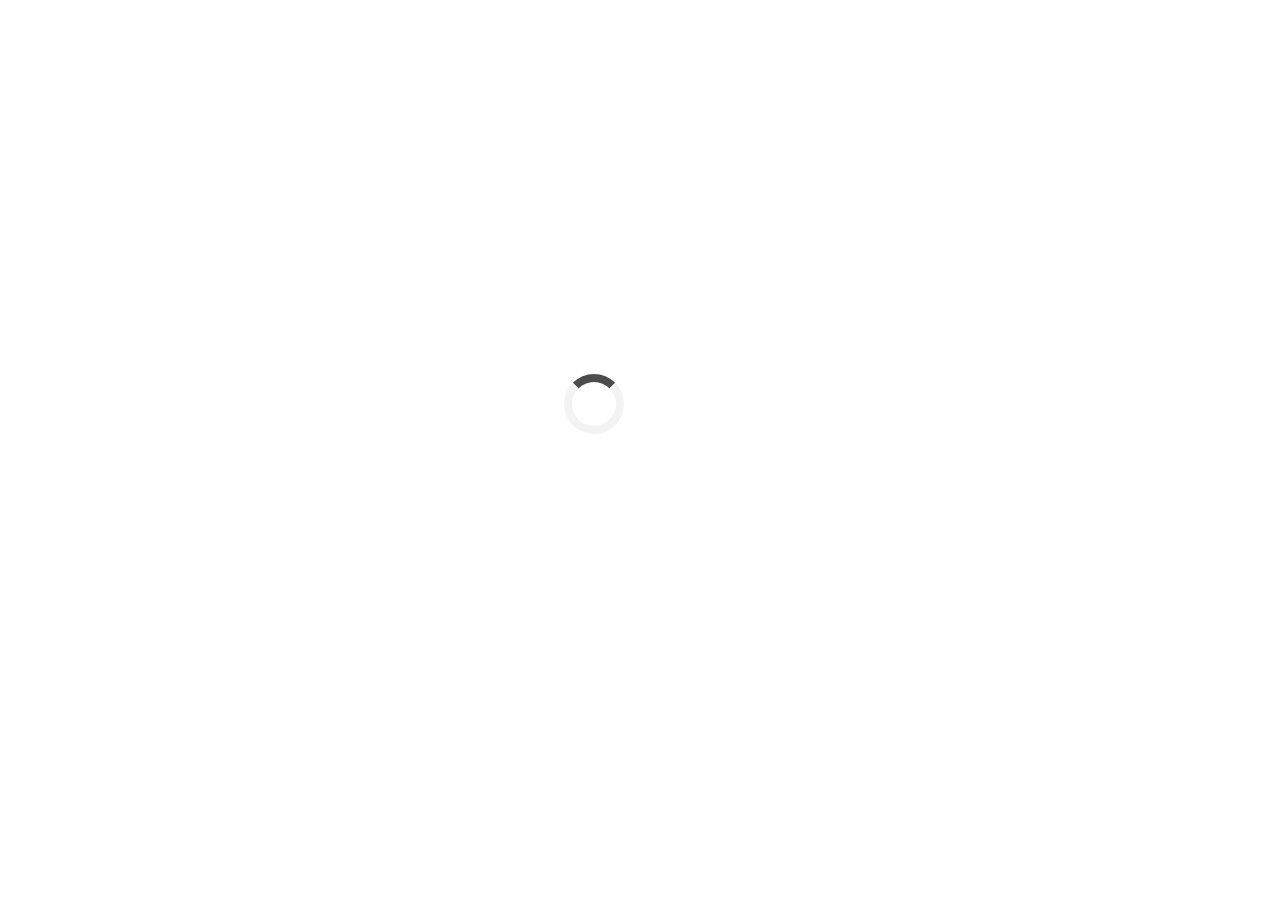
==== invoicePreview.html @ 7e260394 "initial addition of files" ====
<!DOCTYPE html>
<html lang="en">
  <head>
    <meta charset="UTF-8" />
    <meta http-equiv="X-UA-Compatible" content="IE=edge" />
    <meta name="viewport" content="width=device-width, initial-scale=1.0" />
    <title>Invoice Preview</title>

    <!-- custom CSS -->
    <link rel="stylesheet" href="./assets/invoicePreview.css" />
  </head>
  <body onload="myFunction()">
    <div class="preloader"></div>
    <section class="parent">
      <div class="container">
        <!-- company-details -->
        <div class="top-details">
          <div class="company-details">
            <h3 id="company-name"></h3>
            <p id="merchant-name"></p>
            <p id="company-address"></p>
            <p id="company-state"></p>
            <p id="company-country"></p>
          </div>
          <div class="invoice-text-container">
            <p id="invoice-text"></p>
          </div>
        </div>

        <!-- client and invoicing details -->
        <div class="bottom-details">
          <div class="client-details">
            <h4 id="billing-header-label"></h4>
            <p id="client-company"></p>
            <p id="client-address"></p>
            <p id="client-state"></p>
            <p id="client-country"></p>
          </div>
          <div class="invoicing-details">
            <div class="invoiceID-wrapper">
              <h4 id="invoice-ID-label"></h4>
              <p id="invoice-ID-value"></p>
            </div>
            <div class="invoice-date-wrapper">
              <h4 id="invoice-date-label"></h4>
              <p id="invoice-date-value"></p>
            </div>
            <div class="invoice-due-date-wrapper">
              <h4 id="invoice-due-date-label"></h4>
              <p id="invoice-due-date-value"></p>
            </div>
          </div>
        </div>

        <!-- table -->
        <table id="invoice-table">
          <thead id="invoice-table-head"></thead>

          <tbody id="invoice-table-body"></tbody>
        </table>

        <!-- totals -->

        <div class="totals-wrapper">
          <div class="totals">
            <div class="sub-total">
              <h4 id="subtotal-header"></h4>
              <p id="subtotal-value"></p>
            </div>
            <div class="sales-tax">
              <h4 id="salestax-header"></h4>
              <p id="salestax-value"></p>
            </div>
            <div class="total">
              <h4 id="total-header"></h4>
              <p id="total-value"></p>
            </div>
          </div>
        </div>

        <!-- notes T&C -->
        <div class="notes-tc">
          <div class="note">
            <h4 id="note-header"></h4>
            <p id="note-body"></p>
          </div>
          <div class="tc">
            <h4 id="tc-header"></h4>
            <p id="tc-body"></p>
          </div>
        </div>

        <!-- powered-by-texts-and-logo -->
        <div class="powered-by-texts-and-logo">
          <p>
            <span style="color: rgb(17, 180, 215)">Powered by </span> eCaleb
            Invoice
          </p>
          <br />
          <p>100% Free Invoicing Solution</p>
        </div>
      </div>
    </section>

    <!-- custom js -->
    <script src="./assets/invoicePreview.js"></script>

    <!-- custom internal Js for preloader -->
    <script>
      var myVar;

      function myFunction() {
        myVar = setTimeout(showPage, 1500);
      }

      function showPage() {
        document.querySelector(".preloader").style.display = "none";
        document.querySelector(".parent").style.display = "block";
      }
    </script>
  </body>
</html>
---- assets/invoicePreview.css ----
* {
    margin: 0;
    padding: 0;
    box-sizing: border-box;
}

body {
    font-family: system-ui, -apple-system, BlinkMacSystemFont, 'Segoe UI', Roboto, Oxygen, Ubuntu, Cantarell, 'Open Sans', 'Helvetica Neue', sans-serif;

    color: rgba(0, 0, 0, 0.75);
}

.parent {
    width: 100vw;
    margin: 3em 0;
    display: none;
}

/* CSS for preloader */
.preloader {
    position: absolute;
    left: 50%;
    top: 50%;
    z-index: 1;
    width: 60px;
    height: 60px;
    margin: -76px 0 0 -76px;
    border: 8px solid #f3f3f3;
    border-radius: 50%;
    border-top: 8px solid rgba(0, 0, 0, 0.7);
    -webkit-animation: spin 2s linear infinite;
    animation: spin 2s linear infinite;
}

@-webkit-keyframes spin {
    0% {
        -webkit-transform: rotate(0deg);
    }

    100% {
        -webkit-transform: rotate(360deg);
    }
}

@keyframes spin {
    0% {
        transform: rotate(0deg);
    }

    100% {
        transform: rotate(360deg);
    }
}

/* Add animation to "page content" */
.animate-bottom {
    position: relative;
    -webkit-animation-name: animatebottom;
    -webkit-animation-duration: 1s;
    animation-name: animatebottom;
    animation-duration: 1s
}

@-webkit-keyframes animatebottom {
    from {
        bottom: -100px;
        opacity: 0
    }

    to {
        bottom: 0px;
        opacity: 1
    }
}

@keyframes animatebottom {
    from {
        bottom: -100px;
        opacity: 0
    }

    to {
        bottom: 0;
        opacity: 1
    }
}

/* CSS for preloader Ends Styling here*/


/* ------------------Invoice container  -------------*/
.container {
    width: 795px;
    padding: 4em 3em;
    box-shadow: 0 0 9px .1px rgba(0, 0, 0, 0.3);
    margin: auto;
}

/* merchant and client details */
.top-details {
    margin-bottom: 3em;
}

.company-details,
.client-details {
    width: 65%;
    height: 100%;

    line-height: 1.7em;
}

.invoice-text-container {
    font-size: 3.3rem;
    width: 35%;
    text-align: right;
}


.top-details,
.bottom-details {
    height: 165px;
    width: 100%;


    display: flex;
    justify-content: space-between;
    align-items: flex-start;
}

.bottom-details {
    margin-bottom: 2em;
}

.invoicing-details {
    width: 35%;
}

.invoicing-details>div {
    display: flex;
    justify-content: space-between;
    align-items: center;
}


/* invoice table */
#invoice-table {
    width: 100%;

}



#invoice-table thead {
    font-size: small;
    text-align: left;
    color: rgba(255, 255, 255, 1);
    background: rgba(0, 0, 0, 0.5);
}

#invoice-table tr {
    height: 40px;
}

#invoice-table th,
#invoice-table td {
    padding-left: .5em;
}

tbody td {
    height: 100%;
    border-bottom: 1px solid rgba(0, 0, 0, 0.3);
}

/* totals  */
.totals-wrapper {
    width: 100%;
    text-align: right;
}

.totals {
    display: inline-block;
}

.totals>div {
    display: flex;
    justify-content: space-between;
    align-items: center;
    column-gap: 4em;
    line-height: 2.5em;
}



/* notes, terms and condition */
.note {
    margin-bottom: 2em;
}

/* powered by */
.powered-by-texts-and-logo {
    font-size: .8rem;
    text-align: right;
    margin-top: 6em;
}
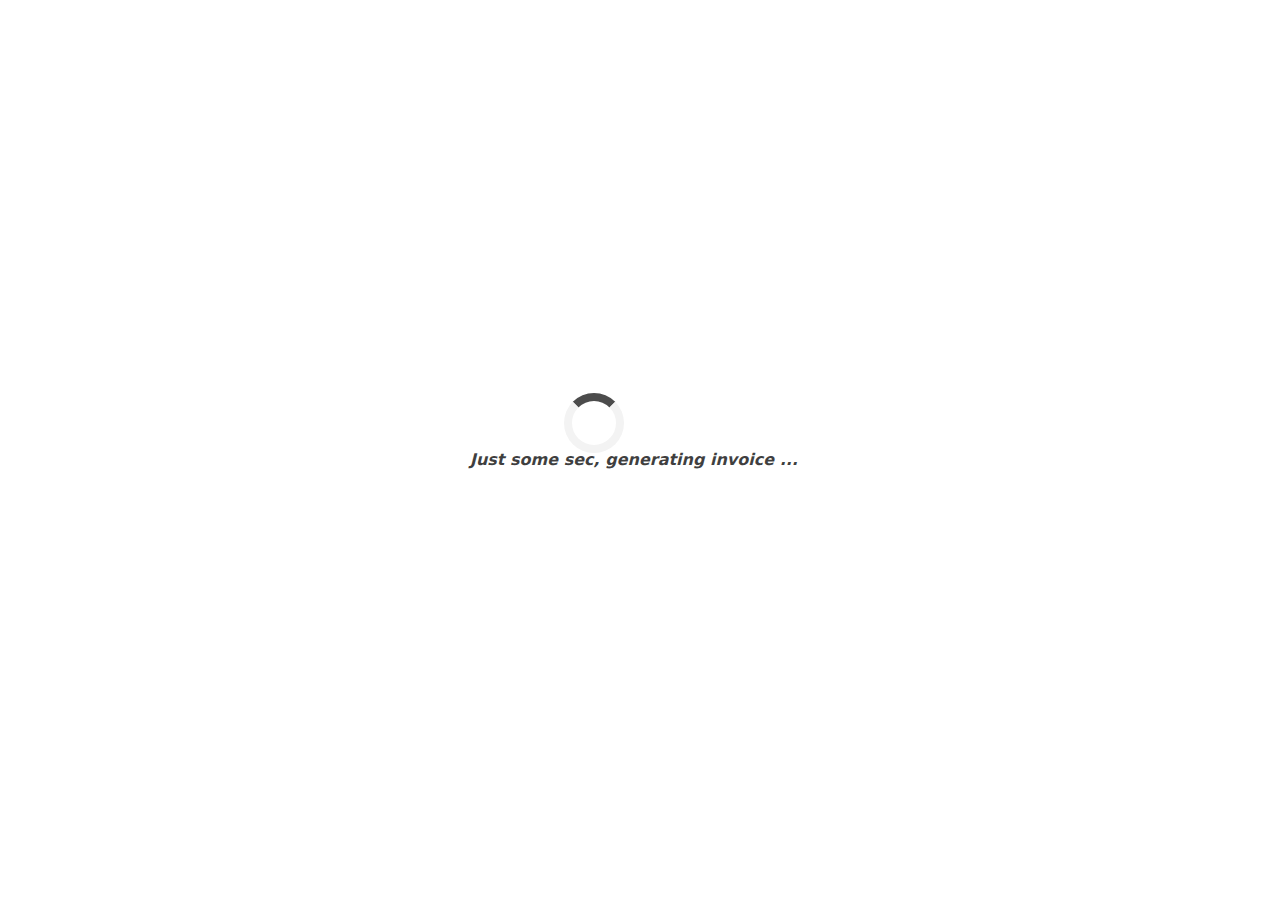
==== commit bad72df0: "preview preloader added" ====
--- a/invoicePreview.html
+++ b/invoicePreview.html
@@ -1,122 +1,128 @@
 <!DOCTYPE html>
 <html lang="en">
-  <head>
-    <meta charset="UTF-8" />
-    <meta http-equiv="X-UA-Compatible" content="IE=edge" />
-    <meta name="viewport" content="width=device-width, initial-scale=1.0" />
-    <title>Invoice Preview</title>
 
-    <!-- custom CSS -->
-    <link rel="stylesheet" href="./assets/invoicePreview.css" />
-  </head>
-  <body onload="myFunction()">
+<head>
+  <meta charset="UTF-8" />
+  <meta http-equiv="X-UA-Compatible" content="IE=edge" />
+  <meta name="viewport" content="width=device-width, initial-scale=1.0" />
+  <title>Invoice Preview</title>
+
+  <!-- custom CSS -->
+  <link rel="stylesheet" href="./assets/invoicePreview.css" />
+</head>
+
+<body onload="myFunction()">
+  <div class="preloader-parent">
+    <h4 style="font-style: italic; margin-left: -170px;">Just some sec, generating invoice ...</h4>
     <div class="preloader"></div>
-    <section class="parent">
-      <div class="container">
-        <!-- company-details -->
-        <div class="top-details">
-          <div class="company-details">
-            <h3 id="company-name"></h3>
-            <p id="merchant-name"></p>
-            <p id="company-address"></p>
-            <p id="company-state"></p>
-            <p id="company-country"></p>
+  </div>
+  <section class="parent">
+    <div class="container">
+      <!-- company-details -->
+      <div class="top-details">
+        <div class="company-details">
+          <h3 id="company-name"></h3>
+          <p id="merchant-name"></p>
+          <p id="company-address"></p>
+          <p id="company-state"></p>
+          <p id="company-country"></p>
+        </div>
+        <div class="invoice-text-container">
+          <p id="invoice-text"></p>
+        </div>
+      </div>
+
+      <!-- client and invoicing details -->
+      <div class="bottom-details">
+        <div class="client-details">
+          <h4 id="billing-header-label"></h4>
+          <p id="client-company"></p>
+          <p id="client-address"></p>
+          <p id="client-state"></p>
+          <p id="client-country"></p>
+        </div>
+        <div class="invoicing-details">
+          <div class="invoiceID-wrapper">
+            <h4 id="invoice-ID-label"></h4>
+            <p id="invoice-ID-value"></p>
           </div>
-          <div class="invoice-text-container">
-            <p id="invoice-text"></p>
+          <div class="invoice-date-wrapper">
+            <h4 id="invoice-date-label"></h4>
+            <p id="invoice-date-value"></p>
+          </div>
+          <div class="invoice-due-date-wrapper">
+            <h4 id="invoice-due-date-label"></h4>
+            <p id="invoice-due-date-value"></p>
           </div>
         </div>
+      </div>
 
-        <!-- client and invoicing details -->
-        <div class="bottom-details">
-          <div class="client-details">
-            <h4 id="billing-header-label"></h4>
-            <p id="client-company"></p>
-            <p id="client-address"></p>
-            <p id="client-state"></p>
-            <p id="client-country"></p>
+      <!-- table -->
+      <table id="invoice-table">
+        <thead id="invoice-table-head"></thead>
+
+        <tbody id="invoice-table-body"></tbody>
+      </table>
+
+      <!-- totals -->
+
+      <div class="totals-wrapper">
+        <div class="totals">
+          <div class="sub-total">
+            <h4 id="subtotal-header"></h4>
+            <p id="subtotal-value"></p>
           </div>
-          <div class="invoicing-details">
-            <div class="invoiceID-wrapper">
-              <h4 id="invoice-ID-label"></h4>
-              <p id="invoice-ID-value"></p>
-            </div>
-            <div class="invoice-date-wrapper">
-              <h4 id="invoice-date-label"></h4>
-              <p id="invoice-date-value"></p>
-            </div>
-            <div class="invoice-due-date-wrapper">
-              <h4 id="invoice-due-date-label"></h4>
-              <p id="invoice-due-date-value"></p>
-            </div>
+          <div class="sales-tax">
+            <h4 id="salestax-header"></h4>
+            <p id="salestax-value"></p>
+          </div>
+          <div class="total">
+            <h4 id="total-header"></h4>
+            <p id="total-value"></p>
           </div>
         </div>
+      </div>
 
-        <!-- table -->
-        <table id="invoice-table">
-          <thead id="invoice-table-head"></thead>
-
-          <tbody id="invoice-table-body"></tbody>
-        </table>
-
-        <!-- totals -->
-
-        <div class="totals-wrapper">
-          <div class="totals">
-            <div class="sub-total">
-              <h4 id="subtotal-header"></h4>
-              <p id="subtotal-value"></p>
-            </div>
-            <div class="sales-tax">
-              <h4 id="salestax-header"></h4>
-              <p id="salestax-value"></p>
-            </div>
-            <div class="total">
-              <h4 id="total-header"></h4>
-              <p id="total-value"></p>
-            </div>
-          </div>
+      <!-- notes T&C -->
+      <div class="notes-tc">
+        <div class="note">
+          <h4 id="note-header"></h4>
+          <p id="note-body"></p>
         </div>
-
-        <!-- notes T&C -->
-        <div class="notes-tc">
-          <div class="note">
-            <h4 id="note-header"></h4>
-            <p id="note-body"></p>
-          </div>
-          <div class="tc">
-            <h4 id="tc-header"></h4>
-            <p id="tc-body"></p>
-          </div>
-        </div>
-
-        <!-- powered-by-texts-and-logo -->
-        <div class="powered-by-texts-and-logo">
-          <p>
-            <span style="color: rgb(17, 180, 215)">Powered by </span> eCaleb
-            Invoice
-          </p>
-          <br />
-          <p>100% Free Invoicing Solution</p>
+        <div class="tc">
+          <h4 id="tc-header"></h4>
+          <p id="tc-body"></p>
         </div>
       </div>
-    </section>
 
-    <!-- custom js -->
-    <script src="./assets/invoicePreview.js"></script>
+      <!-- powered-by-texts-and-logo -->
+      <div class="powered-by-texts-and-logo">
+        <p>
+          <span style="color: rgb(17, 180, 215)">Powered by </span> eCaleb
+          Invoice
+        </p>
+        <br />
+        <p>100% Free Invoicing Solution</p>
+      </div>
+    </div>
+  </section>
 
-    <!-- custom internal Js for preloader -->
-    <script>
-      var myVar;
+  <!-- custom js -->
+  <script src="./assets/invoicePreview.js"></script>
 
-      function myFunction() {
-        myVar = setTimeout(showPage, 1500);
-      }
+  <!-- custom internal Js for preloader -->
+  <script>
+    var myVar;
 
-      function showPage() {
-        document.querySelector(".preloader").style.display = "none";
-        document.querySelector(".parent").style.display = "block";
-      }
-    </script>
-  </body>
-</html>
+    function myFunction() {
+      myVar = setTimeout(showPage, 1500);
+    }
+
+    function showPage() {
+      document.querySelector(".preloader-parent").style.display = "none";
+      document.querySelector(".parent").style.display = "block";
+    }
+  </script>
+</body>
+
+</html>--- a/assets/invoicePreview.css
+++ b/assets/invoicePreview.css
@@ -17,11 +17,14 @@
 }
 
 /* CSS for preloader */
+.preloader-parent{
+    position: absolute;
+        left: 50%;
+        top: 50%;
+        z-index: 1;
+}
+
 .preloader {
-    position: absolute;
-    left: 50%;
-    top: 50%;
-    z-index: 1;
     width: 60px;
     height: 60px;
     margin: -76px 0 0 -76px;
